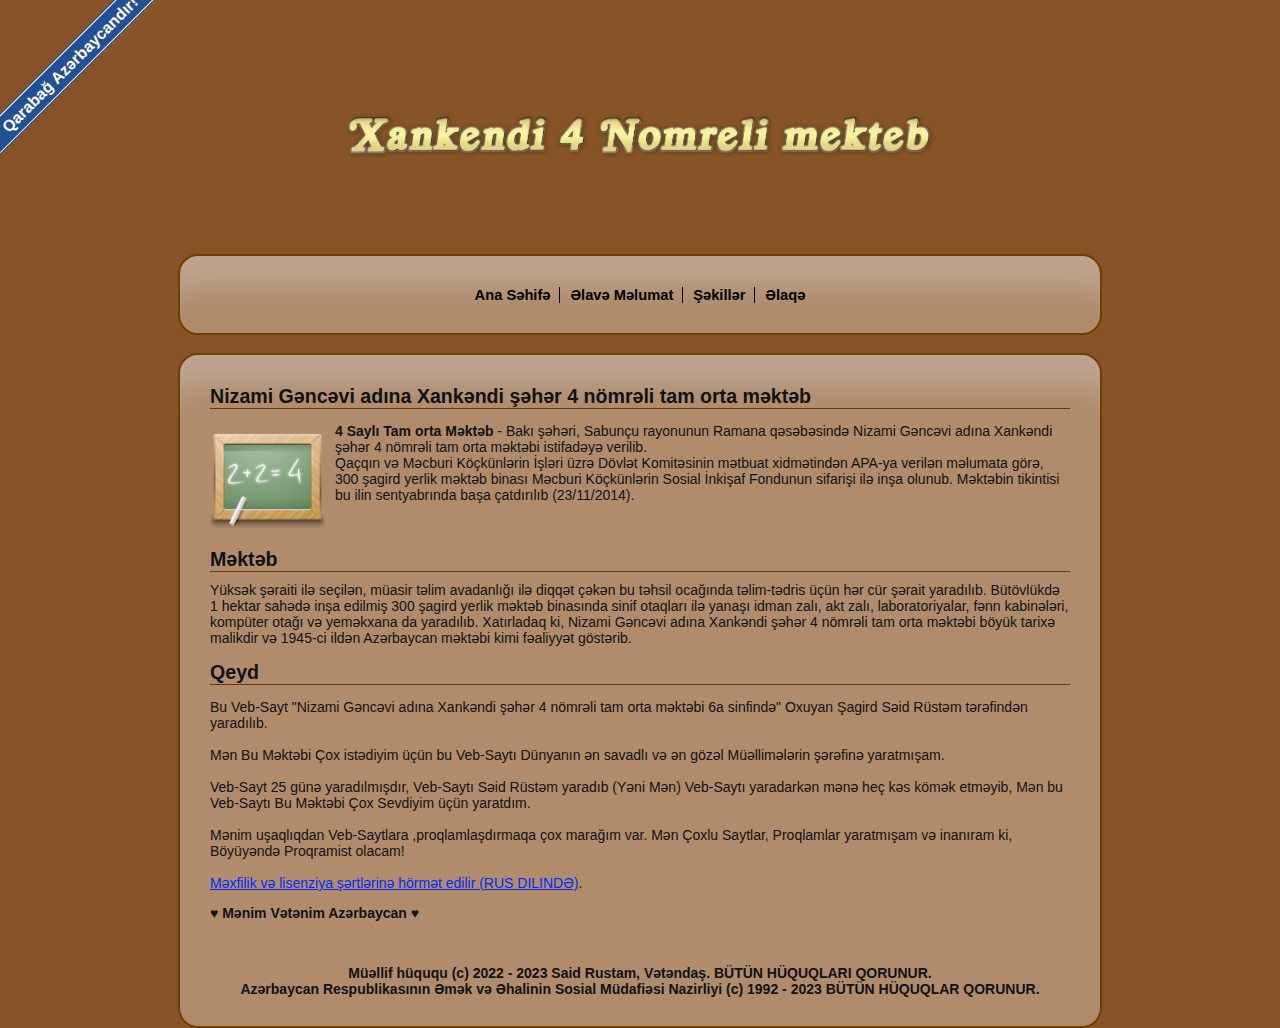
==== index.html @ edb73d08 "Add files via upload" ====
<!DOCTYPE html>
<html lang="en">
  <head>
<meta charset="UTF-8">
    <meta name="description" content="ICQ 2003">
    <meta name="keywords" content="ICQ,OLD ICQ,2003-2004,ICQ 2003,QIP 2005">
    <meta name="robots" content="NOODP">
    <meta name="google-site-verification" content="2P14de1zV_NTk03Ebnc0wpPKWaeJoj7B9Tc_HtRkOfE">
    <meta name="viewport" content="width=device-width, initial-scale=1.0">
	
<link rel="apple-touch-icon" sizes="180x180" href="apple-touch-icon.png">
<link rel="icon" type="image/png" sizes="32x32" href="favicon-32x32.png">
<link rel="icon" type="image/png" sizes="16x16" href="favicon-16x16.png">
<link rel="manifest" href="site.webmanifest">

    <title>Xankəndi 4 nömrəli məktəb</title>
    <link rel="shortcut icon" type="image/x-icon" href="favicon.ico" sizes="16x16 32x32 64x64">

    <style type="text/css">
        
        swing > div
        {
            
            margin:60px 60px;
            
            width:500px;
            height:309px;
            
            background:#6d6d6d;
            color:#fff;
            
            font-family:Roboto;
            font-weight:700;
            font-size:3.3em;
            
            text-align:center;
            line-height:297px;

            
        }
        
        @-webkit-keyframes swing
        {
            15%
            {
                -webkit-transform: translateX(9px);
                transform: translateX(9px);
            }
            
            30%
            {
                -webkit-transform: translateX(-9px);
                transform: translateX(-9px);
            }
            
            40%
            {
                -webkit-transform: translateX(6px);
                transform: translateX(6px);
            }
            
            50%
            {
                -webkit-transform: translateX(-6px);
                transform: translateX(-6px);
            }
            
            65%
            {
                -webkit-transform: translateX(3px);
                transform: translateX(3px);
            }
            
            100%
            {
                -webkit-transform: translateX(0);
                transform: translateX(0);
            }
        }
        
        @keyframes swing
        {
            15%
            {
                -webkit-transform: translateX(9px);
                transform: translateX(9px);
            }
            
            30%
            {
                -webkit-transform: translateX(-9px);
                transform: translateX(-9px);
            }
            
            40%
            {
                -webkit-transform: translateX(6px);
                transform: translateX(6px);
            }
            
            50%
            {
                -webkit-transform: translateX(-6px);
                transform: translateX(-6px);
            }
            
            65%
            {
                -webkit-transform: translateX(3px);
                transform: translateX(3px);
            }
            
            100%
            {
                -webkit-transform: translateX(0);
                transform: translateX(0);
            }
        }
        
        .swing:hover
        {
            -webkit-animation: swing 0.6s ease;
            animation: swing 0.6s ease;
            -webkit-animation-iteration-count: 1;
            animation-iteration-count: 1;
        }
        
    </style>

    <!-- Main CSS -->
    <link rel="stylesheet" type="text/css" href="css/style.css">
    <link rel="stylesheet" type="text/css" href="css/TLbanner.css">

    <!--[if lt IE 9]>
      <script src="https://cdnjs.cloudflare.com/ajax/libs/html5shiv/3.7.3/html5shiv-printshiv.min.js"></script>
    <![endif]-->

    <link rel="dns-prefetch" href="http://git.qbittorrent.org">
    <link rel="dns-prefetch" href="http://bugs.qbittorrent.org">
    <link rel="dns-prefetch" href="http://wiki.qbittorrent.org">
    <link rel="dns-prefetch" href="http://forum.qbittorrent.org">
  </head>
  <body>
    <span id="forkongithub">
      <a href="https://www.virtualkarabakh.az/az/post-item/2/25/qarabag-azerbaycan.html">Qarabağ Azərbaycandır!</a>
    </span>
<br>
<br>
    <div id="MainBox">
      <div id="LogoChris">
      <a href="https://www.e-gov.az/az/content/read/17"><img src="qb_banner.png" alt="qBittorrent" style="transform: translateY(-50%);" class="banner"/></a>
      </div>
<br>
      <div class="menu">
	   <div class="stretcher" id="StretchHome">
	   <div class="wrapper">
        <div class="wrapper-top">
          <div class="wrapper-bottom">
            <div id="content">
        <ul>
		<br>
          <strong><li class="first"><a href="index.html">Ana Səhifə</a></li>
          <li><a href="download.html">Əlavə Məlumat</a></li>
          <li><a href="screen.html">Şəkillər</a></li>
		            <li><a href="info.html">Əlaqə</a></li></strong>
        </ul>
      </div>
	  </div>
	  </div>
	  </div>
	  </div>
	  </div>
<br>
      <div class="wrapper">
        <div class="wrapper-top">
          <div class="wrapper-bottom">
            <div id="content">
              <div class="stretcher" id="StretchHome">
              <!-- ## qBittorrent: An Advanced BitTorrent Client -->
<h3>Nizami Gəncəvi adına Xankəndi şəhər 4 nömrəli tam orta məktəb</h3>
<div class="swing"><p><a href="download.html"><img src="QBt-download-150.png" class="swing" alt="download link" style="float: left; margin-right: 10px; height: 115px;"/></a></div>
<strong>4 Saylı Tam orta Məktəb</strong> - Bakı şəhəri, Sabunçu rayonunun Ramana qəsəbəsində Nizami Gəncəvi adına Xankəndi şəhər 4 nömrəli tam orta məktəbi istifadəyə verilib.<br> Qaçqın və Məcburi Köçkünlərin İşləri üzrə Dövlət Komitəsinin mətbuat xidmətindən APA-ya verilən məlumata görə, 300 şagird yerlik məktəb binası Məcburi Köçkünlərin Sosial İnkişaf Fondunun sifarişi ilə inşa olunub. Məktəbin tikintisi bu ilin sentyabrında başa çatdırılıb (23/11/2014).<br></p><br>
<h3>Məktəb</h3>
Yüksək şəraiti ilə seçilən, müasir təlim avadanlığı ilə diqqət çəkən bu təhsil ocağında təlim-tədris üçün hər cür şərait yaradılıb. Bütövlükdə 1 hektar sahədə inşa edilmiş 300 şagird yerlik məktəb binasında  sinif otaqları ilə yanaşı idman zalı, akt zalı, laboratoriyalar, fənn kabinələri, kompüter otağı və yeməkxana da yaradılıb.  Xatırladaq ki, Nizami Gəncəvi adına Xankəndi şəhər 4 nömrəli tam orta məktəbi böyük tarixə malikdir və 1945-ci ildən Azərbaycan məktəbi kimi fəaliyyət göstərib.
<h3>Qeyd</h3>
<p>Bu Veb-Sayt "Nizami Gəncəvi adına Xankəndi şəhər 4 nömrəli tam orta məktəbi 6a sinfində" Oxuyan Şagird Səid Rüstəm tərəfindən yaradılıb.<br>

<br>Mən Bu Məktəbi Çox istədiyim üçün bu Veb-Saytı Dünyanın ən savadlı və ən gözəl Müəllimələrin şərəfinə yaratmışam.<br>

<br>Veb-Sayt 25 günə yaradılmışdır, Veb-Saytı Səid Rüstəm yaradıb (Yəni Mən) Veb-Saytı yaradarkən mənə heç kəs kömək etməyib, Mən bu Veb-Saytı  Bu Məktəbi Çox Sevdiyim üçün yaratdım.<br>

<br>Mənim uşaqlıqdan Veb-Saytlara ,proqlamlaşdırmaqa çox marağım var. Mən Çoxlu Saytlar, Proqlamlar yaratmışam və inanıram ki, Böyüyəndə Proqramist olacam!</br>

<br><a href="license.txt">Məxfilik və lisenziya şərtlərinə hörmət edilir (RUS DILINDƏ)</a>.<br>

</p>
<p><strong>♥ Mənim Vətənim Azərbaycan ♥</strong></p>
<br>
<center><p><strong>Müəllif hüququ (c) 2022 - 2023 Said Rustam, Vətəndaş. BÜTÜN HÜQUQLARI QORUNUR. <br> Azərbaycan Respublikasının Əmək və Əhalinin Sosial Müdafiəsi Nazirliyi (c) 1992 - 2023 BÜTÜN HÜQUQLAR QORUNUR.</strong></p></center>

              </div>
            </div>
          </div>
        </div>
      </div>
  </body>
</html>
---- css/style.css ----
/*
 * CSS By Christophe Dumez <chris@dchris.eu>
 * Copyright (c) 2006
 */

body {
  background-color: #875427;
  color: #111212;
  font-family: Verdana, Geneva, Arial, Helvetica, sans-serif;
  font-size: 16px;
  margin: 0;
  padding: 0;
  text-align: center;
}

div #LogoChris {
  margin: auto;
  max-width: 600px;
  min-height: 200px;
  position: relative;
}

div #mainBox {
  margin: 0 auto;
  width: 800px;
}

div .codePart {
  /*border: solid double rgb(47,103,186);*/
  border-color: #2f67ba;
  border-style: solid double groove;
  font-style: italic;
  margin: 0 auto;
  width: 400px;
}

div .flexbox .box1 {
  min-width: 135px;
}

div .flexbox {
  align-items: flex-start;
  display: flex;
  justify-content: flex-start;
}

@media only screen and (max-width: 760px) and (orientation: portrait) {
  div .flexbox .box1 {
    min-width: auto;
  }

  div .flexbox {
    flex-direction: column;
    width: auto;
  }
}

div .teamInfo {
  float: left;
  border-radius: 20px;
}

fieldset.teamFieldset {
  background-color: #161716;
  border-radius: 10px;
}

h2 {
  /* background-color: #ADD15A; */
  color: #111212;
  display: block;
  font-family: "Trebuchet MS", Arial, Helvetica, sans-serif;
  font-size: 2em;
  margin: 0;
}

h3 {
  /* background-color: #ADD15A; */
  border-bottom: 1px solid #613711;
  clear: both;
  color: #111212;
  display: block;
  font-family: "Trebuchet MS", Arial, Helvetica, sans-serif;
  font-size: 1.4em;
  /*font-weight: lighter;*/
  margin: 15px 0 10px;
}

img {
  border: 0;
  display: block;
}

img.banner {
  max-width: 100%;
  position: absolute;
  top: 50%;
}

img.flag {
  height: 30px;
  width: 40px;
  vertical-align: middle;
}

img.teamUserIcon {
  height: 8em;
  width: 8em;
}

ol {
  padding-left: 2em;
}

p.copyright {
  color: #000000;
  font-size: 0.75em;
  margin: 0 auto;
  max-width: 800px;
  padding: 0;
  padding-top: 15px;
  text-align: center;
}

ul {
  padding-left: 2em;
}

.invisible {
  display: none;
}

.menu ul li a {
  color: #000000;
  font-family: "Trebuchet MS", Arial, Helvetica, sans-serif;
  font-size: 1.05em;
  text-decoration: none;
}

.menu ul li a:hover {
  color: #000000;
}

.menu ul li {
  border-left: 1px solid #000000;
  display: inline;
  margin-left: 5px;
  padding-left: 10px;
}

.menu ul li.first {
  border-left: 0 solid #000000;
  margin-left: 0;
  padding-left: 0;
}

.menu ul li.last {
  border-right: 0 solid #000000;
  margin-right: 0;
  padding-right: 0;
}

.menu ul {
  list-style-type: none;
  margin: 0;
  padding: 0 0 15px;
  text-align: center;
}

.menu {
  background-color: transparent;
}

.nobr {
  white-space: nowrap;
}

.stretcher a {
  color: #002aff;
}

.stretcher a:hover {
  text-decoration: none;
}

.stretcher {
  font-size: 0.875em;
  padding: 0 30px;
}

.wordBreak {
  word-break: break-all;
}

.wrapper {
  background-color: #b08c6d;
  border: 2px solid #6e4001;
  border-radius: 20px;
  box-shadow: inset 0 55px 25px -25px #bda591;
  margin: 0 auto;
  max-width: 920px;
  text-align: left;
}

/* Блок картинки */
.rotate-block {
  width: 100%;
  height: 100%;
  display: flex;
  justify-content: center;
  align-items: center;
}
/* Изображение */
.change-img {
  width: 300px;
  height: 300px;
  position: relative;
  perspective: 1000px;
  border: 1px solid #d68360; /* Рамка */
}
.change-img:hover .front-side-img {
  transform: rotateY(180deg);
}
.change-img:hover .back-side-img {
  transform: rotateY(360deg);
}
/* Стороны изображения */
.front-side-img, .back-side-img {
  position: absolute;
  width: 100%;
  height: 100%;
  display: flex;
  justify-content: center;
  align-items: center;
  transition: 1s;
  back-side-imgface-visibility: hidden;
 }
.front-side-img img {
  max-width: 100%;
  min-width: 100%;
  height: auto;
}
.back-side-img img {
  max-width: 100%;
  min-width: 100%;
  height: auto;
  transform: scaleX(-1);/* Отражаем изображение по горизонтали */
}
.back-side-img {
  transform: rotateY(180deg);
}
     

.beauty-rotate {
  width: 300px;
  height: 300px;
  border: 4px double #bd6c46; /* Рамка */
  overflow: hidden;
  -webkit-transition: all 0.5s ease;
          transition: all 0.5s ease;
} 
.beauty-rotate:hover {
  border-radius: 50%;
  -webkit-transform: rotate(360deg);
          transform: rotate(360deg);
}
     

.wrapper-bottom {
  padding-bottom: 15px;
}

.wrapper-top {
  padding-top: 15px;
}

.releaseParagraph {
  font-size: 130%;
  margin-bottom: 3pt;
}

summary:hover {
  cursor: pointer;
}

.downloadsOptions {
  font-size: 85%;
}

.downloads-table {
  width: 100%;
}

.downloads-table,
.downloads-table th,
.downloads-table td {
  border: 1px solid black;
  border-collapse: collapse;
}

.downloads-table tr:not(:first-child):hover {
  background-color: #45ff5d;
}

.downloadNotesDiv {
  background-color: #1b8a17;
  border-left: 4pt solid green;
  padding: 1em;
}
---- css/TLbanner.css ----
/*
 * https://codepo8.github.io/css-fork-on-github-ribbon/
*/

#forkongithub a {
  background: #235092;
  color: #fff;
  font-family: arial, sans-serif;
  font-size: 1rem;
  font-weight: bold;
  line-height: 1.2rem;
  padding: 5px 40px;
  position: relative;
  text-align: center;
  text-decoration: none;
  transition: 0.5s;
}

#forkongithub a:hover {
  background: #c11;
  color: #fff;
}

#forkongithub a::before,
#forkongithub a::after {
  background: #fff;
  content: "";
  display: block;
  height: 1px;
  left: 0;
  position: absolute;
  top: 1px;
  width: 100%;
}

#forkongithub a::after {
  bottom: 1px;
  top: auto;
}

@media screen and (min-width: 0px) {
  #forkongithub {
    display: block;
    height: 200px;
    left: 0;
    overflow: hidden;
    pointer-events: none;
    position: absolute;
    top: 0;
    width: 200px;
    z-index: 9999;
  }

  #forkongithub a {
    box-shadow: 4px 4px 10px rgba(0 0 0 80%);
    left: -70px;
    pointer-events: auto;
    position: absolute;
    top: 50px;
    transform: rotate(-45deg);
    width: 200px;
  }
}
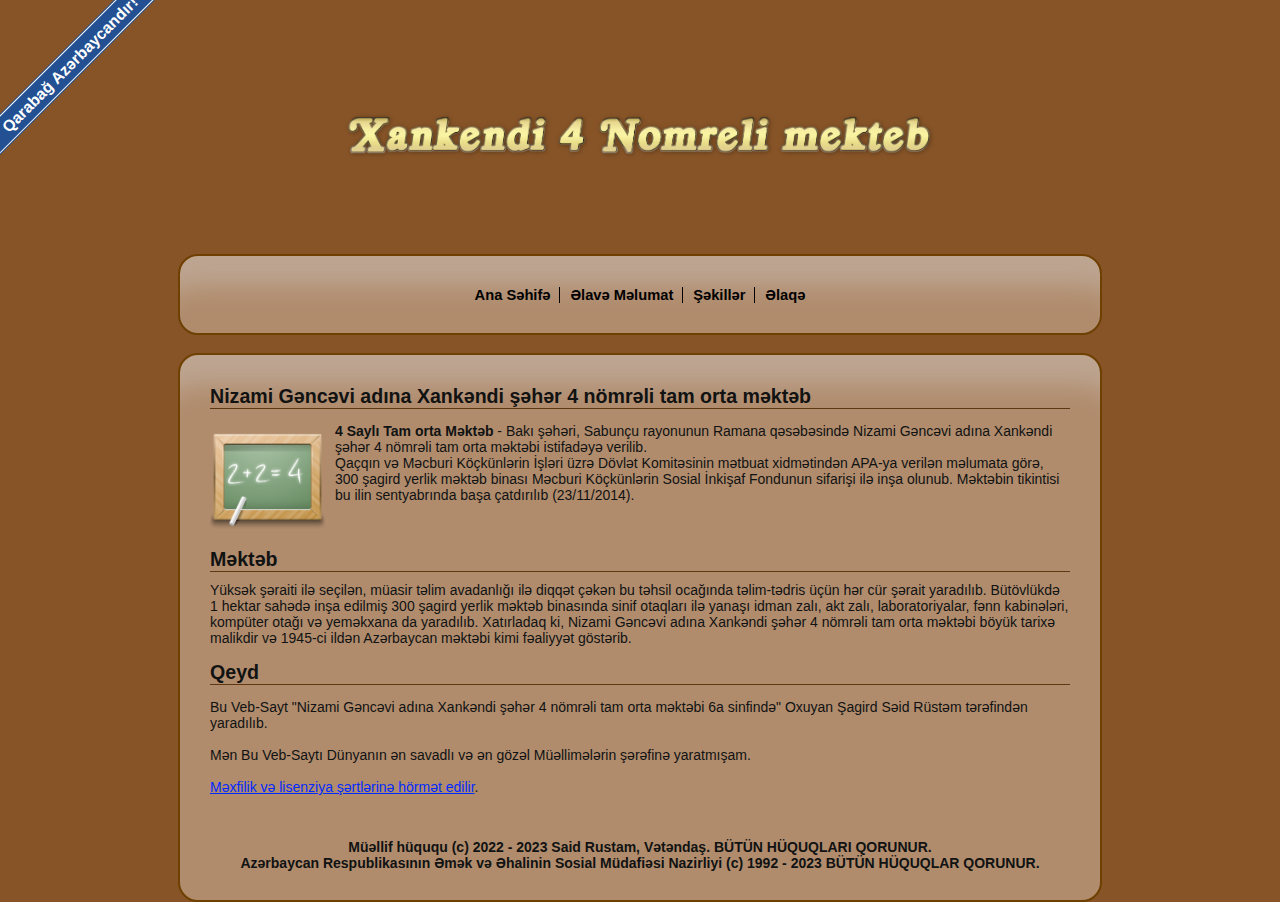
==== commit 52e105fa: "Update index.html" ====
--- a/index.html
+++ b/index.html
@@ -186,17 +186,9 @@
 Yüksək şəraiti ilə seçilən, müasir təlim avadanlığı ilə diqqət çəkən bu təhsil ocağında təlim-tədris üçün hər cür şərait yaradılıb. Bütövlükdə 1 hektar sahədə inşa edilmiş 300 şagird yerlik məktəb binasında  sinif otaqları ilə yanaşı idman zalı, akt zalı, laboratoriyalar, fənn kabinələri, kompüter otağı və yeməkxana da yaradılıb.  Xatırladaq ki, Nizami Gəncəvi adına Xankəndi şəhər 4 nömrəli tam orta məktəbi böyük tarixə malikdir və 1945-ci ildən Azərbaycan məktəbi kimi fəaliyyət göstərib.
 <h3>Qeyd</h3>
 <p>Bu Veb-Sayt "Nizami Gəncəvi adına Xankəndi şəhər 4 nömrəli tam orta məktəbi 6a sinfində" Oxuyan Şagird Səid Rüstəm tərəfindən yaradılıb.<br>
-
-<br>Mən Bu Məktəbi Çox istədiyim üçün bu Veb-Saytı Dünyanın ən savadlı və ən gözəl Müəllimələrin şərəfinə yaratmışam.<br>
-
-<br>Veb-Sayt 25 günə yaradılmışdır, Veb-Saytı Səid Rüstəm yaradıb (Yəni Mən) Veb-Saytı yaradarkən mənə heç kəs kömək etməyib, Mən bu Veb-Saytı  Bu Məktəbi Çox Sevdiyim üçün yaratdım.<br>
-
-<br>Mənim uşaqlıqdan Veb-Saytlara ,proqlamlaşdırmaqa çox marağım var. Mən Çoxlu Saytlar, Proqlamlar yaratmışam və inanıram ki, Böyüyəndə Proqramist olacam!</br>
-
-<br><a href="license.txt">Məxfilik və lisenziya şərtlərinə hörmət edilir (RUS DILINDƏ)</a>.<br>
-
+<br>Mən Bu Veb-Saytı Dünyanın ən savadlı və ən gözəl Müəllimələrin şərəfinə yaratmışam.<br>
+<br><a href="license.txt">Məxfilik və lisenziya şərtlərinə hörmət edilir</a>.<br>
 </p>
-<p><strong>♥ Mənim Vətənim Azərbaycan ♥</strong></p>
 <br>
 <center><p><strong>Müəllif hüququ (c) 2022 - 2023 Said Rustam, Vətəndaş. BÜTÜN HÜQUQLARI QORUNUR. <br> Azərbaycan Respublikasının Əmək və Əhalinin Sosial Müdafiəsi Nazirliyi (c) 1992 - 2023 BÜTÜN HÜQUQLAR QORUNUR.</strong></p></center>
 
